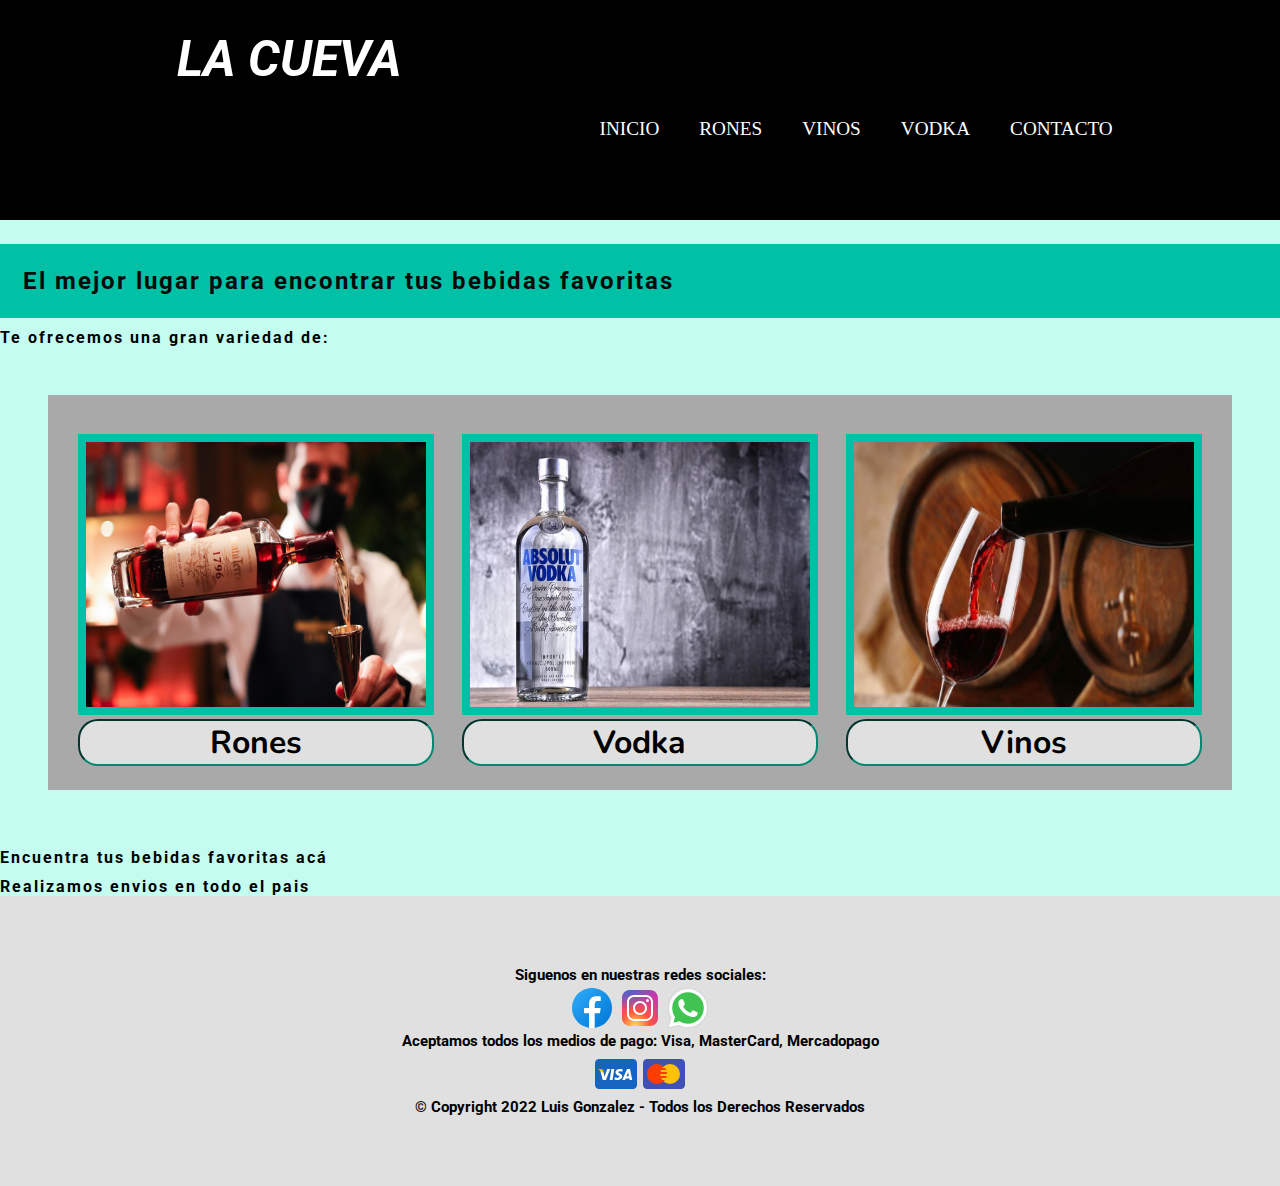
==== index.html @ 0a5c59eb "first commit" ====
<!DOCTYPE html>
<html lang="en">
<head>
    <meta charset="UTF-8">
    <meta http-equiv="X-UA-Compatible" content="IE=edge">
    <meta name="viewport" content="width=device-width, initial-scale=1.0">
    <link rel="shortcut icon" href="./images/icon.png" type="image/x-icon">
    <link rel="stylesheet" href="./style/style.css">
    <title>La Cueva</title>
</head>

<body>

    <div class="abrigo">
     <header>
        <!--<img src="img/Logo.png" alt="Logo"> aqui va logo !-->
        <h1>LA CUEVA</h1>
        <nav>
            <ul>
                <li> <a href="index.html">INICIO</a></li>
                <li><a href="./pages/rones.html">RONES</a></li>
                <li><a href="./pages/vinos.html">VINOS</a></li>
                <li><a href="./pages/vodka.html">VODKA</a></li>             
                <li> <a href="./pages/contacto.html">CONTACTO</a></li>
            </ul>
        </nav>
     </header>

    </div>

     <main>

        <div class="contenido">
            <p class="parrafouno">El mejor lugar para encontrar tus bebidas favoritas<p>
            <p class="parrafodos">Te ofrecemos una gran variedad de:<p>
        </div>

        <section class="galeria-grid">
            <section class="padre">
                <div>
                    <img src=".//images/ron1.jpg" alt="Rones">
                    <h2>Rones</h2>
                </div>
            
                <div>
                    <img src="./images/vodka2.jpg" alt="">
                    <h2>Vodka</h2>
                </div>
            
                <div>
                    <img src=".//images/vinos3.jpg" alt="Vinos">
                    <h2>Vinos</h2> 
                </div>
            </section>
        </section>
    
    <section>
    <p class="parrafodos">Encuentra tus bebidas favoritas acá<p>
    <p class="parrafodos">Realizamos envios en todo el pais</p>
    </section>

    </main>

    <footer>
        <p>Siguenos en nuestras redes sociales:</p>
        <div class="iconfooter">
            <img src=".//images/icons8-facebook-nuevo.svg" alt="">
            <img src=".//images/icons8-instagram.svg" alt="">
            <img src=".//images/icons8-whatsapp.svg" alt="">
        </div>

        <p>Aceptamos todos los medios de pago: Visa, MasterCard, Mercadopago<p>
        <div class="iconfooter">
            <img src=".//images/icons8-visa.svg" alt="">
            <img src=".//images/icons8-mastercard.svg" alt="">
        </div>
        <p>© Copyright 2022 Luis Gonzalez - Todos los Derechos Reservados<p>
    
    </footer>
   
 
</body>

</html>
---- style/style.css ----
@import url('https://fonts.googleapis.com/css2?family=Nunito:wght@600&family=Roboto:ital@1&family=Secular+One&display=swap');
*{
    padding:0;
    margin:0;
}

body{
    display: flex;
    flex-direction: column;
    background-color: #C4FCF0;
    min-height: 100vh;
}

header{
    display: grid;
    justify-content: space-evenly;
    font-size: larger;
    
}

nav ul li {
    list-style-type: none;
}

a{
    color: white;
    text-decoration: none;
    padding: 20px;
}

header{
    grid-area: header;
}

nav{
    grid-area: nav;
}
.contenido{
    grid-area: contenido;
}

.galeria-grid{
    grid-area: galeria;
}

footer{
    grid-area:footer;
}

.abrigo{
    background-color: black;
    margin-bottom: 1.5em;
    display: grid;
    gap: 20px;
    grid-template-areas: 
    "header"
    "nav"
    "contenido"
    "galeria"
    "footer" 
}

header h1{
    color: white;
}

.padre{
    background-color:#C4FCF0;
    display: grid;
    grid-template-columns: 1fr;
    grid-template-rows: 1fr;
    gap: 15px;
    justify-items: center;
}

.padre img{
    border: 8px solid #00C0A6 ;
    width: 340px;
    height: 265px;
    margin-top: 15px;
    
}

@media (min-width:500px){
    .abrigo{
        display: grid;
        grid-template-areas: 
        "header header"
        "nav    nav"
        "contenido"
        "galeria galeria"
        "footer  footer" 
    }

}

nav ul{
    display: flex;
    justify-content: flex-start;
}

@media (min-width:768px){
    .abrigo{
        margin-bottom: 1.5em;
        grid-template-columns: 1fr 4fr 1fr;
        grid-template-areas:
        "header header header"
        "nav contenido contenido"
        "nav contenido contenido"
        "galeria galeria galeria"
        "footer footer footer"
        ;
    }
}

@media (min-width:1024px){
    body{
        background-color:#C4FCF0;
        
    }

    .padre{
        padding: 1.5em;
        display: grid;
        grid-template-columns: 1fr 1fr;
        height: auto;
        margin: 0;
    }

}


.padre{
    background-color: darkgray;
    display: grid;
    grid-template-columns: 1fr 1fr 1fr;
    gap: 15px;
    margin:3em;
}   



.parrafouno{
    font-family: 'Roboto', sans-serif;
    text-transform:initial;
    font-weight: bolder;
    color:rgb(10, 10, 9);
    letter-spacing: 2px;
    padding: 23px;
    font-size: 24px;
    background-color: #00C0A6;

}

.parrafodos{
    font-family: 'Roboto', sans-serif;
    font-weight: bolder;
    text-align:justify;
    color: hsl(0, 0%, 0%);
    letter-spacing: 2px;
    font-size: 16px;
    padding-top: 10px;

}

h1{
    font-style:italic;
    font-weight:bolder;
    font-family: 'Roboto', sans-serif;
    text-align:start;
    color:rgb(0, 0, 0);
    padding: 30px;
    font-size: 50px; 
    
}

.titulo h1{
    color: black;
}

h2{
    font-family: 'Nunito', sans-serif;
    text-transform:inherit;
    font-weight:bolder;
    font-size: 32px;
    color:black;
    background-color: #DFE0DF;
    border: 2px inset #008972 ;
    border-radius: 20px;
    text-align: center;
}


footer{
    display: flex;
    flex-direction:column;
    flex-wrap:wrap;
    justify-content: center;
    padding: 70px;
    margin-top: 0;
    background-color: #DFE0DF;
    font-family: 'Roboto', sans-serif;
    font-weight: bolder;
    text-align:center;
    font-size: 15px;
}

.iconfooter{
    display: flex;
    justify-content: center;
  
}
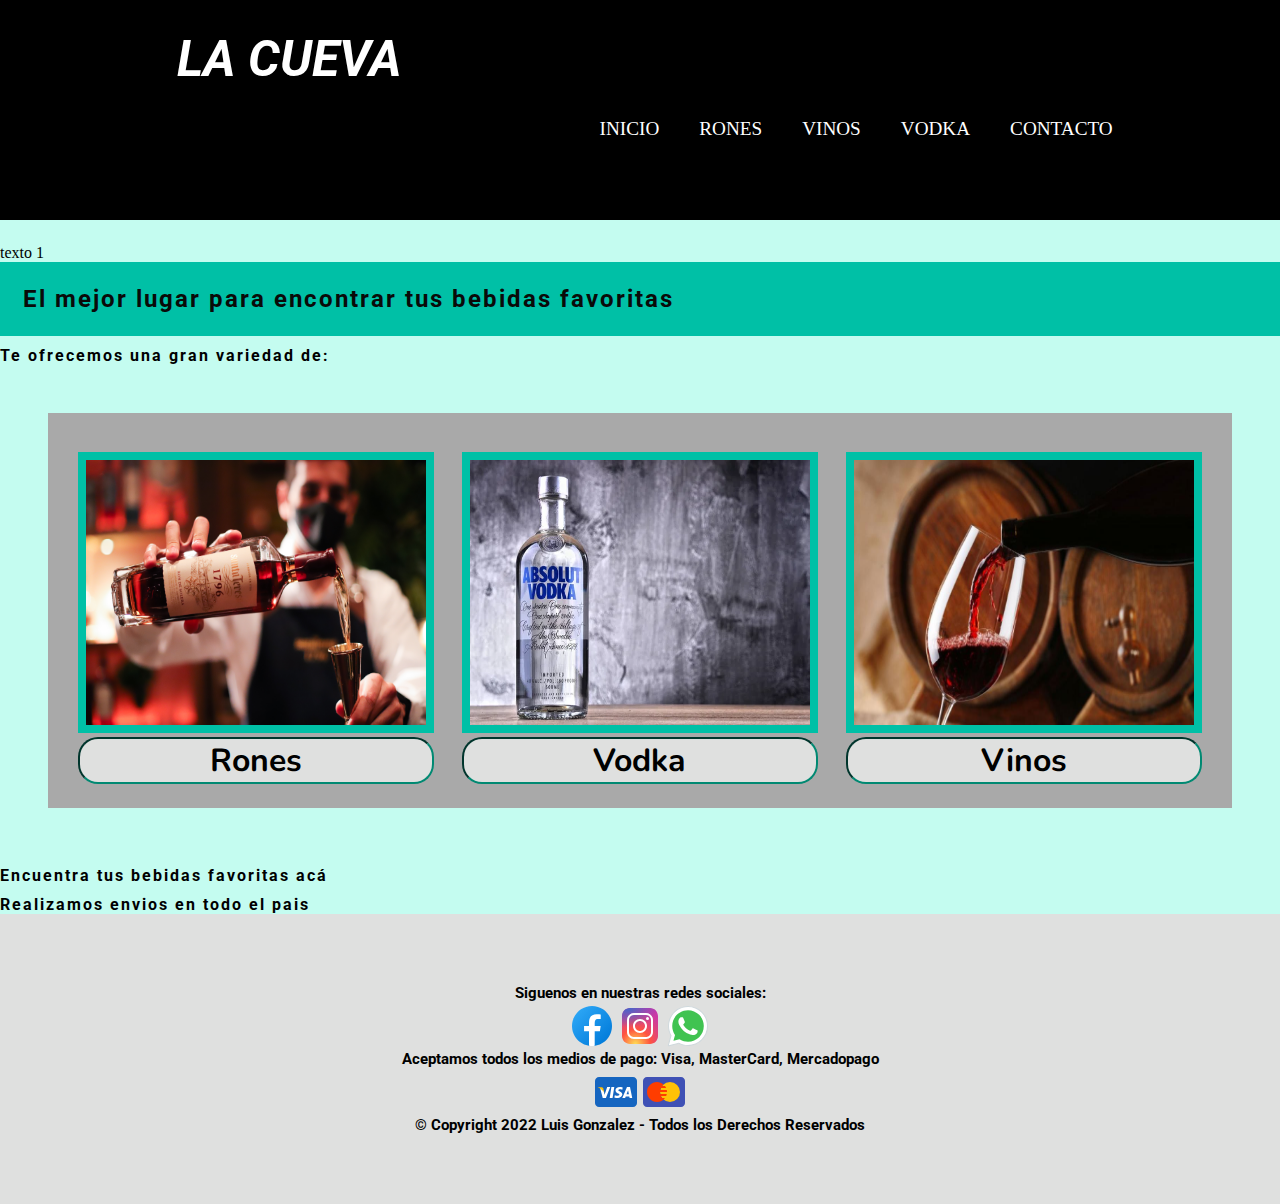
==== commit 1a3df4e2: "añadi texto" ====
--- a/index.html
+++ b/index.html
@@ -29,6 +29,8 @@
     </div>
 
      <main>
+
+        <p>texto 1</p>
 
         <div class="contenido">
             <p class="parrafouno">El mejor lugar para encontrar tus bebidas favoritas<p>
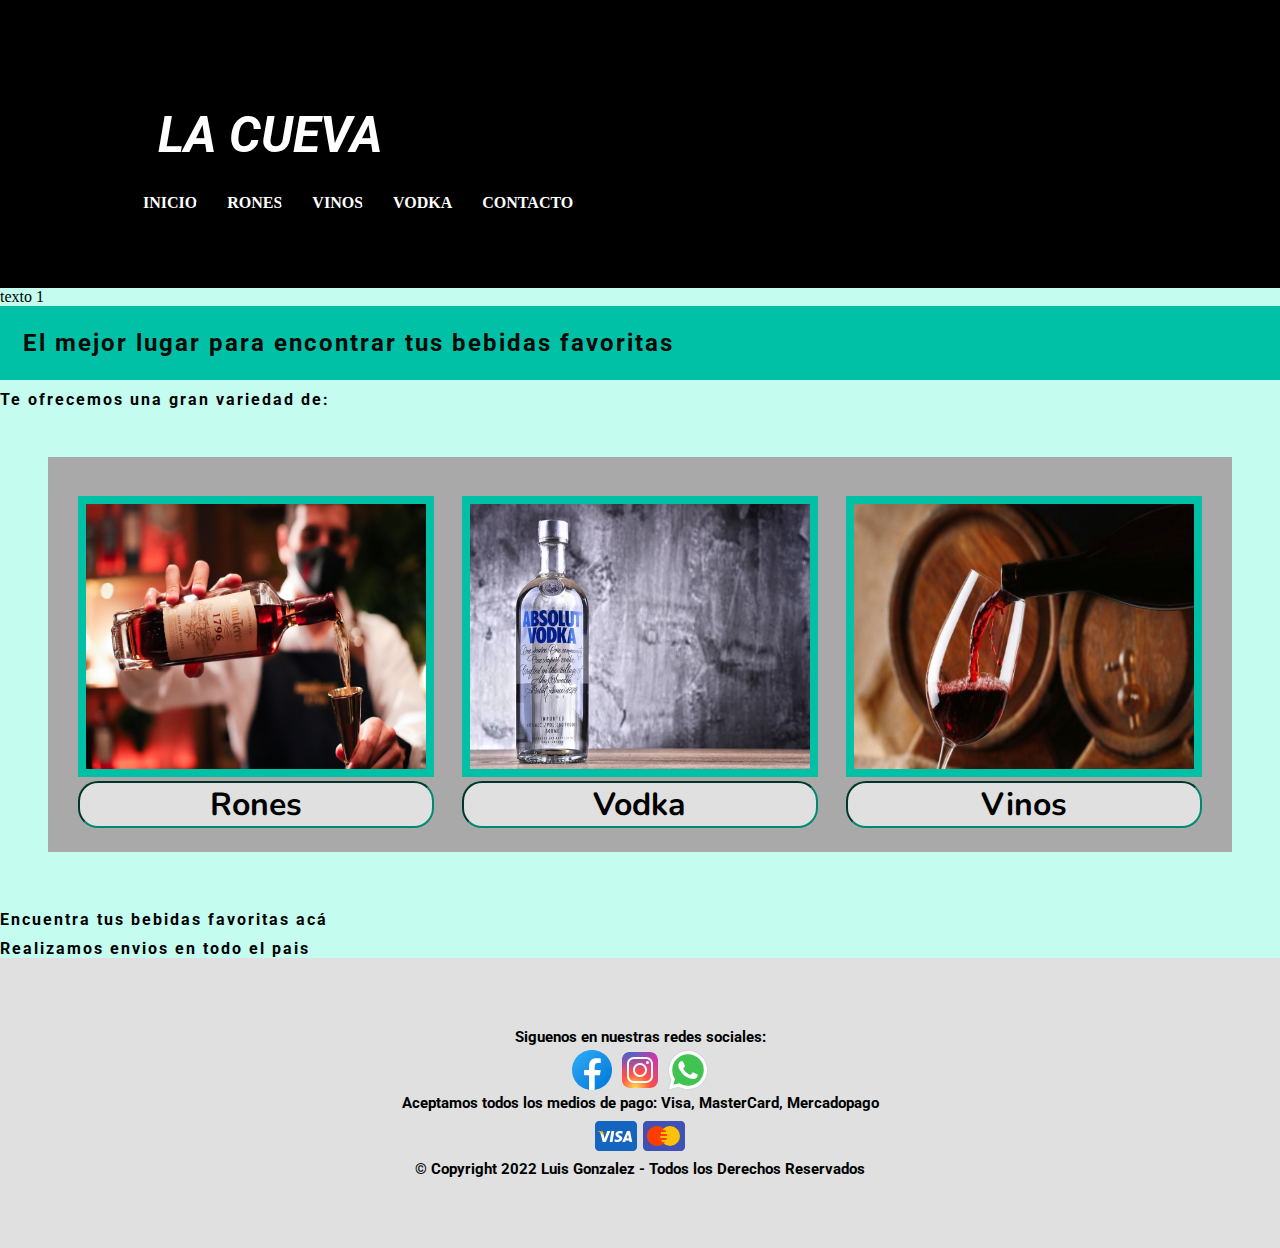
==== commit 5d21b1e7: "La Cueva Grids" ====
--- a/index.html
+++ b/index.html
@@ -11,22 +11,24 @@
 
 <body>
 
-    <div class="abrigo">
-     <header>
-        <!--<img src="img/Logo.png" alt="Logo"> aqui va logo !-->
-        <h1>LA CUEVA</h1>
+    <header>
+        <div class="headerflex">
+            <div class="logo">
+       <!-- img src="img/Logo.png" alt="Logo">aqui va logo !-->
+            <h1 class="logo">LA CUEVA</h1>
+            </div>
         <nav>
-            <ul>
-                <li> <a href="index.html">INICIO</a></li>
+            <ul class="menu">
+                <li><a href="index.html">INICIO</a></li>
                 <li><a href="./pages/rones.html">RONES</a></li>
                 <li><a href="./pages/vinos.html">VINOS</a></li>
                 <li><a href="./pages/vodka.html">VODKA</a></li>             
-                <li> <a href="./pages/contacto.html">CONTACTO</a></li>
+                <li><a href="./pages/contacto.html">CONTACTO</a></li>
             </ul>
         </nav>
+
+        </div>
      </header>
-
-    </div>
 
      <main>
 
--- a/style/style.css
+++ b/style/style.css
@@ -11,30 +11,54 @@
     min-height: 100vh;
 }
 
-header{
-    display: grid;
-    justify-content: space-evenly;
-    font-size: larger;
-    
-}
-
-nav ul li {
-    list-style-type: none;
-}
-
-a{
+header {
+    display: flex;
+    background-color: black;
+    height: 32vh;
+    width: 100%;
+    position: sticky;
+    top: 0;
+}
+
+.headerflex{
+    display: flex;
+    width: 80%;
+    margin: auto;
+    align-items:center;
+    justify-content:space-between;
+    flex-wrap: wrap;
+}
+
+.logo h1{
+    text-decoration: none;
+    color: white;
+}
+
+.menu{
+    display: flex;
+    flex-wrap: wrap;
+}
+
+/* nav ul{
+    display: flex;
+    justify-content:space-between;
+    flex-wrap: wrap;
+    
+ } */
+
+.menu li a{
+    list-style: none;
+    padding: 0 15px;
+    
+}
+
+.menu li a{
     color: white;
     text-decoration: none;
-    padding: 20px;
-}
-
-header{
-    grid-area: header;
-}
-
-nav{
-    grid-area: nav;
-}
+    font-weight:bold;
+    text-transform: uppercase;
+}
+
 .contenido{
     grid-area: contenido;
 }
@@ -47,7 +71,7 @@
     grid-area:footer;
 }
 
-.abrigo{
+/* .abrigo{
     background-color: black;
     margin-bottom: 1.5em;
     display: grid;
@@ -58,11 +82,8 @@
     "contenido"
     "galeria"
     "footer" 
-}
-
-header h1{
-    color: white;
-}
+} */
+
 
 .padre{
     background-color:#C4FCF0;
@@ -82,7 +103,7 @@
 }
 
 @media (min-width:500px){
-    .abrigo{
+    .headerflex{
         display: grid;
         grid-template-areas: 
         "header header"
@@ -94,10 +115,10 @@
 
 }
 
-nav ul{
+/* nav ul{
     display: flex;
     justify-content: flex-start;
-}
+} */
 
 @media (min-width:768px){
     .abrigo{
